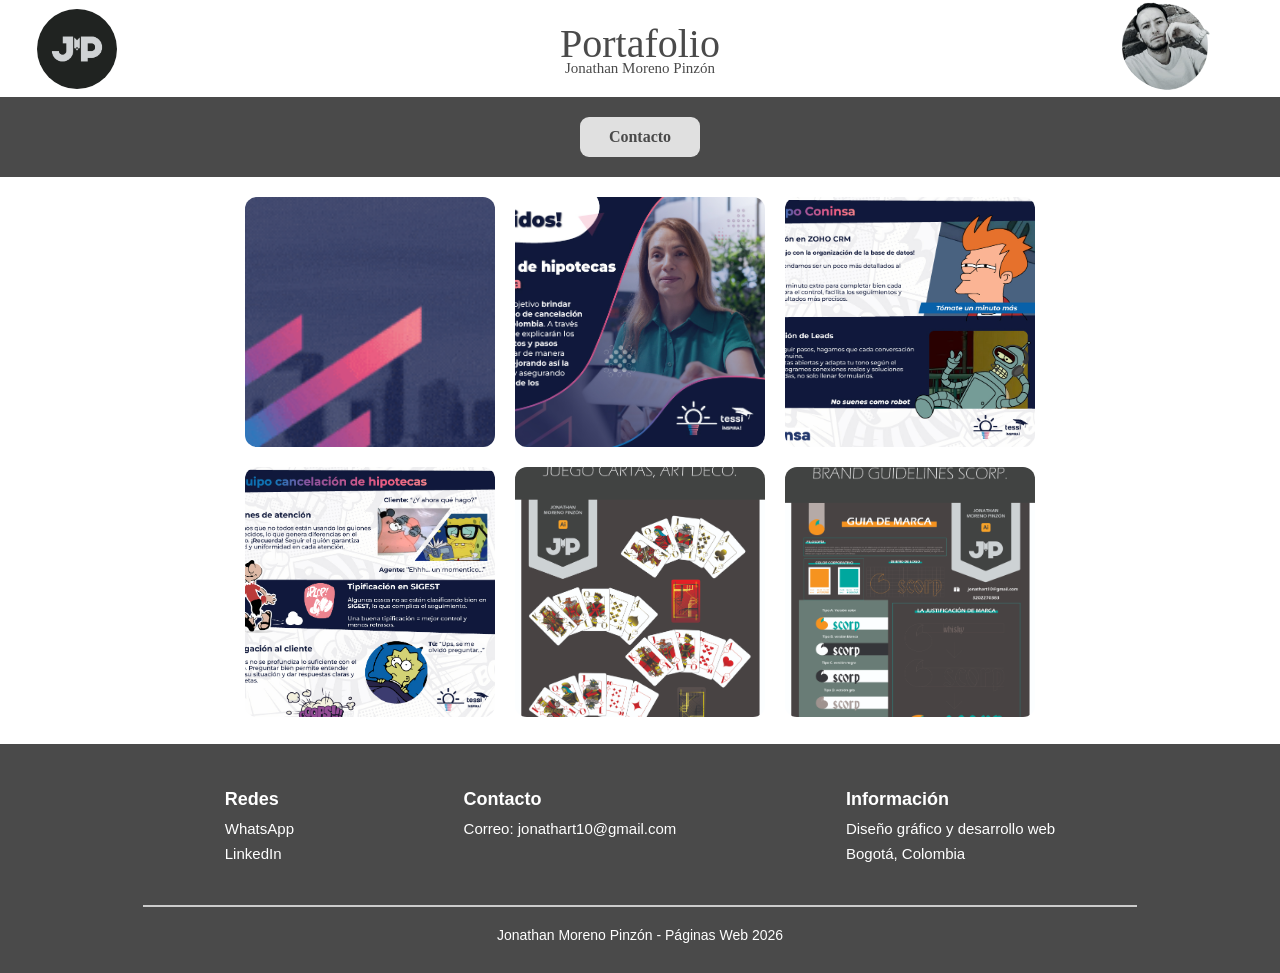
==== Portafolio.html @ 5ef489ae "Add files via upload" ====
<!DOCTYPE html>
<html lang="es">
<head>
    <meta charset="UTF-8">
    <meta name="viewport" content="width=device-width, initial-scale=1.0">
    <title>Portafolio - Jonathan Moreno</title>

    <link href="css/portafolio.css" rel="stylesheet">
</head>

<body id="inicio">

<header>
    <div class="caja_titulo">

        <a href="index.html" class="jmp"></a>
        <a href="#" class="jmp2"></a>

        <div class="textos">
            <h1 class="tl1">Portafolio</h1>
            <h2 class="tl2">Jonathan Moreno Pinzón</h2>
        </div>
    </div>

    <nav>
        <ul class="menu1">
            <li class="btnm1"><a href="contacto.html">Contacto</a></li>
        </ul>
    </nav>
</header>

<main>

    <section>
    <a href="#desc_t1"><div class="t_pq t1"></div></a>
    <a href="#desc_t2"><div class="t_pq t2"></div></a>
    <a href="#desc_t3"><div class="t_pq t3"></div></a>

    <a href="#desc_t4"><div class="t_pq t4"></div></a>
    <a href="#desc_t5"><div class="t_pq t5"></div></a>
    <a href="#desc_t6"><div class="t_pq t6"></div></a>
</section>

    <section class="descripciones" id="desc_t1">
        <div class="t_gr t1"></div>
        <article class="tx_desc">
            
            <h3 class="t_desc">Banner</h3>
            <p class="t_p_desc">
                Enfocado en promocionar servicios corporativos, con un estilo moderno y creativo 
                que busca atraer clientes a través de redes sociales y medios digitales.
            </p>
            <a href="#inicio">Cerrar</a>
        </article>
    </section>

    <section class="descripciones" id="desc_t2">
        
        <div class="t_gr t2"></div>
        <article class="tx_desc">
            <h3 class="t_desc">Nombre del proyecto</h3>
            <p class="t_p_desc">
                Descripción del trabajo realizado, explicando el objetivo, el estilo visual 
                y el tipo de cliente al que va dirigido.
            </p>
            <a href="#inicio">Cerrar</a>
        </article>
    </section>

    <section class="descripciones" id="desc_t3">
        
    <div class="t_gr"></div>
    <article class="tx_desc">
        <h3 class="t_desc">Equipo Coninsa</h3>
        <p class="t_p_desc">
            Pieza gráfica enfocada en comunicación corporativa interna, resaltando el trabajo en equipo y la identidad de la empresa.
        </p>
        <a href="#inicio">Cerrar</a>
    </article>
</section>

<section class="descripciones" id="desc_t4">
    <div class="t_gr"></div>
    <article class="tx_desc">
        <h3 class="t_desc">Pieza tipo meme</h3>
        <p class="t_p_desc">
            Diseño gráfico con enfoque creativo y humorístico, utilizado para generar interacción en redes sociales.
        </p>
        <a href="#inicio">Cerrar</a>
    </article>
</section>

<section class="descripciones" id="desc_t5">
    <div class="t_gr"></div>
    <article class="tx_desc">
        <h3 class="t_desc">Cartas Art Deco</h3>
        <p class="t_p_desc">
            Proyecto de ilustración inspirado en el estilo Art Deco, destacando formas geométricas y estética elegante.
        </p>
        <a href="#inicio">Cerrar</a>
    </article>
</section>

<section class="descripciones" id="desc_t6">
    <div class="t_gr"></div>
    <article class="tx_desc">
        <h3 class="t_desc">Brand Guideline</h3>
        <p class="t_p_desc">
            Desarrollo de manual de marca con lineamientos visuales para garantizar coherencia en la identidad corporativa.
        </p>
        <a href="#inicio">Cerrar</a>
    </article>
</section>
</main>

<footer class="footer">

    <div class="footer-contenido">

        <div class="footer-bloque">
            <h3 class="footer-titulo">Redes</h3>
            <ul>
                <li><a href="https://wa.me/573202270383" target="_blank">WhatsApp</a></li>
                <li><a href="https://www.linkedin.com/in/jonathan-moreno-196361381/" target="_blank">LinkedIn</a></li>
            </ul>
        </div>

        <div class="footer-bloque">
            <h3 class="footer-titulo">Contacto</h3>
            <ul>
                <li>Correo: jonathart10@gmail.com</li>
            </ul>
        </div>

        <div class="footer-bloque">
            <h3 class="footer-titulo">Información</h3>
            <ul>
                <li>Diseño gráfico y desarrollo web</li>
                <li>Bogotá, Colombia</li>
            </ul>
        </div>

    </div>

    <hr>

    <p class="footer-copy">
        Jonathan Moreno Pinzón - Páginas Web 2026
    </p>

</footer>

</body>
</html>
---- css/portafolio.css ----
*{
    margin: 0;
    padding: 0;
    list-style: none;
    text-decoration: none;
}
.jmp{
    background-color: rgb(74, 
74, 74);
    width: 80px;
    height: 80px;
    background-image: url(../Media/isologo\ jmp.png);
    background-size: 100%;
    background-repeat: no-repeat;
    background-position: center;
    margin: 17px;
    border-radius: 50%;
    transition: 0.5s;
    position: absolute;
    left: 20px;
  
}
.jmp:hover{

    background-size: 70%;
    border-radius: 50%;
}
.jmp2{
    background-color: rgb
(74, 74, 74);
width: 100px;
height: 100px;
 background-image: url(../Media/j.png);
background-size: 100%;
background-repeat: 
no-repeat;
background-position: 
revert-layer;
margin-top: -17px;
border-radius: 50%;
transition: 0.5s;
position: absolute;
right: 60px;
}


.jmp2:hover{
    background-size: 160%;
    border-radius: 50%;
}
.textos{
    text-align: center;
}
.caja_titulo{
        display: flex;
   justify-content: center;
   align-items: center;
   position: relative;
   width: 100%;
   background-color: #ffffff;
   padding-bottom: 12px;
   padding-top: 12px;
   padding: 20px 0;
}
{
// <weight>: Use a value from 
200 to 1000
// <uniquifier>: Use a unique 
and descriptive class name


.nunito-<uniquifier> 
  font-family: "Nunito", 
sans-serif;
  font-optical-sizing: auto;
  font-weight: <weight>;
  font-style: normal;
}
.tl1{
     color: rgb(74, 74, 74);
 text-align: center;
 margin: 0;
 font-size: 40px;
 font-family: "Nunito";
 font-weight: 200;
   

}
.tl2{
        color: rgb(74, 74, 74);
 text-align:center;
 margin: 0;
 font-size: 15px;
 font-family: "Nunito";
 font-weight: 200;
 margin-top: -7px;


}
.tl3{
    font-family: "Nunito";
        color: rgb(205, 205, 205);
    text-align: center;
    margin: 0;
    font-size: 10px;
    font-family: "Nunito";
    font-weight: 200;
}
section{
    display: grid;
    grid-template-columns: repeat(3, 250px);
    gap: 20px;
    justify-content: center;
    margin-top: 20px;
}
.menu1{
    display: flex;
justify-content: center;
background-color: rgb(74, 74, 
74);
padding: 10px 0;
width: 100%;
}
.btnm1{
  background: #e0e0e0;
    width: 120px;
    height: 40px;
    border-radius: 9px;
    margin: 10px;
    text-align: center;
    line-height: 40px;
    color: rgb(74, 74, 74);
    font-family: "Nunito";
    font-weight: 600;
    cursor: pointer;
    transition: 0.3s;

}
.btnm1 a{
display: block;
    width: 100%;
    height: 100%;
    color: rgb(74, 74, 74);
}
.btnm1:hover{
    box-shadow: inset 10px 10px 
    30px #bcbcbc,inset -10px 
    -10px 30px#ffffff;
}
.t_pq{
    width: 250px;
    height: 250px;
    background-color: #8cc63f;
    background-size: cover;
    background-position: center;
    border-radius: 12px;
    overflow: hidden;
    position: relative;
    cursor: pointer;
    transition: 0.3s;
}
.t_pq:hover{
    transform: scale(1.05);
}
.t_pq::after{
    content: "Ver proyecto";
    position: absolute;
    bottom: 0;
    left: 0;
    width: 100%;
    padding: 10px;
    background: rgba(0,0,0,0.6);
    color: white;
    font-family: "Nunito", sans-serif;
    font-size: 14px;
    text-align: center;
    opacity: 0;
    transition: 0.3s;
}

.t_pq:hover::after{
    opacity: 1;
}
.t1{
    background-image: url(../Media/banner\ Tessi\ linkedin\ 2.gif);
    background-repeat: no-repeat;
    background-position: left;
}
.t2{
    background-image: url(../Media/Cancelación-de-hipotecas-Bancolombia-Bienvenidos.jpg);
    background-repeat:no-repeat;
    background-position: right;
}
.t3{
     background-image: url(../Media/Equipo-coninsa.jpg);
    background-repeat:no-repeat;
    background-position: right;
}
.t4{
    background-image: url(../Media/Equipo-cancelación-de-hipotecas-tipo-meme.jpg);
    background-repeat: no-repeat;
    background-position: right;
}
.t5{
    background-image: url(../Media/cartas\ art\ deco.jpg);
    background-repeat: 
    no-repeat;
    background-position: 
    cover;
}
.t6{
    background-image: url(../Media/brand\ guideline\ scorp.jpg);
    background-repeat: 
    no-repeat;
    background-position: 
    cover;
}
.descripciones{
    width: 100%;
    display: none;
    flex-wrap: wrap;
    background-color: rgb(207, 210, 212);
    position: fixed;
    left: 0;
    top: 0;
    height: 100vh;
    justify-content: center;
    align-items: center;
}
#desc_t1:target{
    display: flex;
}
#desc_t1 .t_gr{
    background-image: url(../Media/banner\ Tessi\ linkedin\ 2.gif);
}

#desc_t2 .t_gr{
    background-image: url(../Media/Cancelación-de-hipotecas-Bancolombia-Bienvenidos.jpg);
}

#desc_t3 .t_gr{
    background-image: url(../Media/Equipo-coninsa.jpg)
}

#desc_t4 .t_gr{
    background-image: url(../Media/Equipo-cancelación-de-hipotecas-tipo-meme.jpg);
}

#desc_t5 .t_gr{
    background-image: url(../Media/cartas\ art\ deco.jpg);
}

#desc_t6 .t_gr{
    background-image: url(../Media/brand\ guideline\ scorp.jpg);
}
.t_gr{
    width: 500px;
    height: 500px;
    background-size: contain; 
    background-repeat: no-repeat;
    background-position: center;
    border-radius: 12px;
}

#desc_t1:target,
#desc_t2:target,
#desc_t3:target,
#desc_t4:target,
#desc_t5:target,
#desc_t6:target{
    display: flex;
}
.tx_desc{
    width: 400px;
    padding: 30px;
    background-color: white;
    border-radius: 12px;
    margin-left: 20px;
}
.menu2{
    display: flex;
    flex-wrap: wrap;
    justify-content: space-between;
    margin: auto;
    background-color: rgb(74, 74, 74);
        font-family: "Nunito",
sans-serif;
    padding: 10px 10px;
    font-size: 20px;
    font-weight: 300;
    color: #ffffff;
}
.t_desc{
    font-family: "Nonito",
    sans-serif;
    font-size: 20px;
    font-weight: 800;
    color:  rgb(74, 74, 74);
}
.t_p_desc{
     font-family: "Nonito",
 sans-serif;
 font-size: 18px;
 font-weight: 200;
 color:  rgb(74, 74, 74);
 text-align: justify;
}
.btnm2{
   
}
.titulo3 {
    background-color:  rgb(74, 
74, 74);
    color: rgb(74, 74, 74);
font-family: "Nunito", 
sans-serif;
    text-align: center;
    font-size: 10px;
    font-weight: 100;
    color: #ffffff;
    padding-bottom: 7px;
}
.footer{
    background-color: rgb(74, 74, 74);
    color: white;
    padding: 30px 20px;
    font-family: "Nunito", sans-serif;
    margin-top: 27px;
}

.footer-contenido{
    display: flex;
    justify-content: space-around;
    flex-wrap: wrap;
    max-width: 1000px;
    margin: auto;
}

.footer-bloque{
    margin: 15px;
}

.footer-titulo{
    margin-bottom: 10px;
    font-size: 18px;
}

.footer-bloque ul li{
    margin-bottom: 8px;
    font-size: 15px;
}

.footer a{
    color: white;
    transition: 0.3s;
}

.footer a:hover{
    color: #bcbcbc;
}

.footer hr{
    margin: 20px auto;
    width: 80%;
    border: 0.5px solid #ccc;
}

.footer-copy{
    text-align: center;
    font-size: 14px;
}
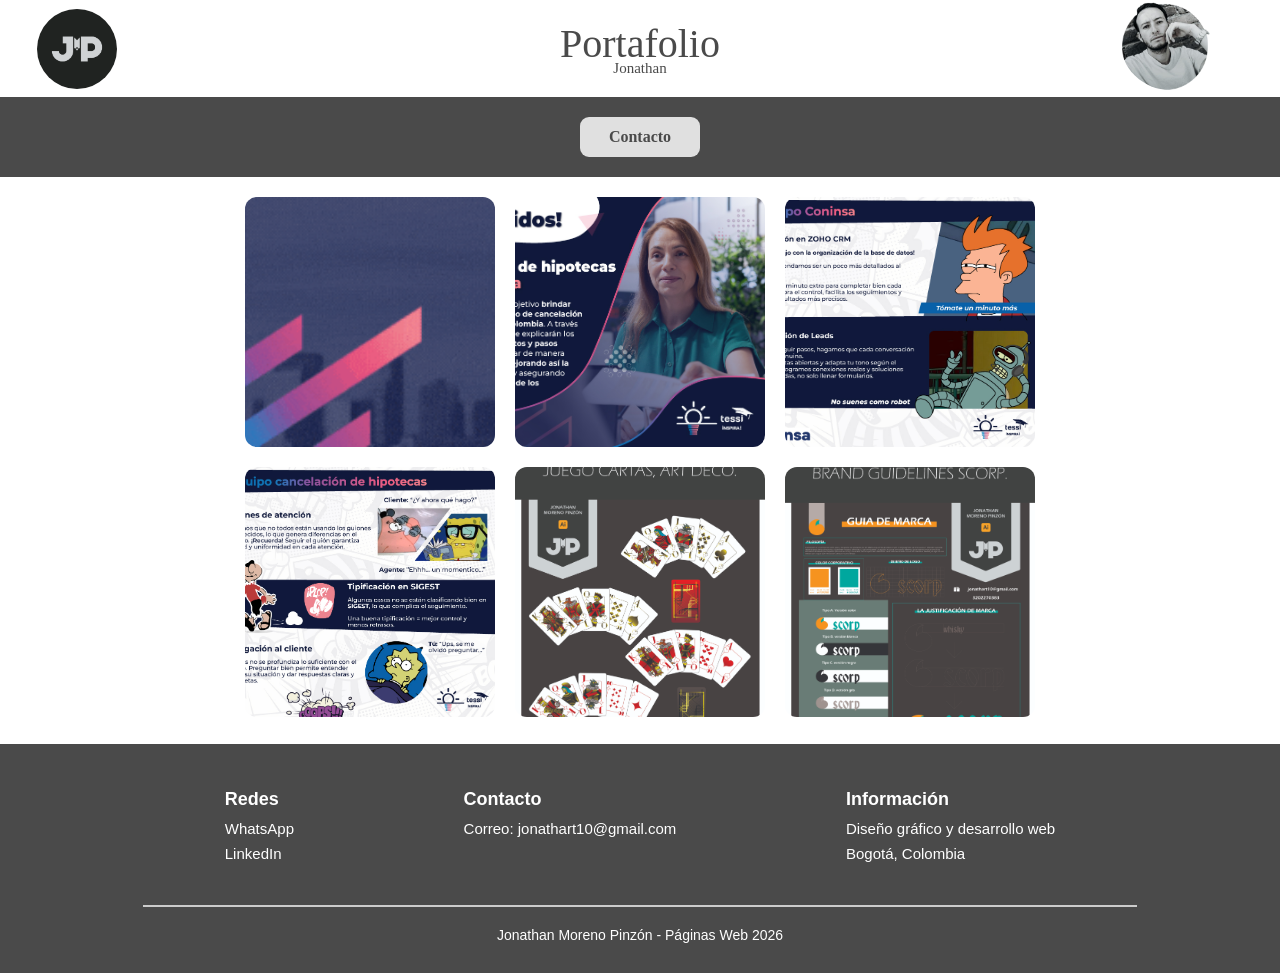
==== commit 5f25ce08: "Update Portafolio.html" ====
--- a/Portafolio.html
+++ b/Portafolio.html
@@ -18,7 +18,7 @@
 
         <div class="textos">
             <h1 class="tl1">Portafolio</h1>
-            <h2 class="tl2">Jonathan Moreno Pinzón</h2>
+            <h2 class="tl2">Jonathan </h2>
         </div>
     </div>
 
@@ -151,4 +151,4 @@
 </footer>
 
 </body>
-</html>+</html>
--- a/css/portafolio.css
+++ b/css/portafolio.css
@@ -62,20 +62,7 @@
    padding-top: 12px;
    padding: 20px 0;
 }
-{
-// <weight>: Use a value from 
-200 to 1000
-// <uniquifier>: Use a unique 
-and descriptive class name
-
-
-.nunito-<uniquifier> 
-  font-family: "Nunito", 
-sans-serif;
-  font-optical-sizing: auto;
-  font-weight: <weight>;
-  font-style: normal;
-}
+
 .tl1{
      color: rgb(74, 74, 74);
  text-align: center;
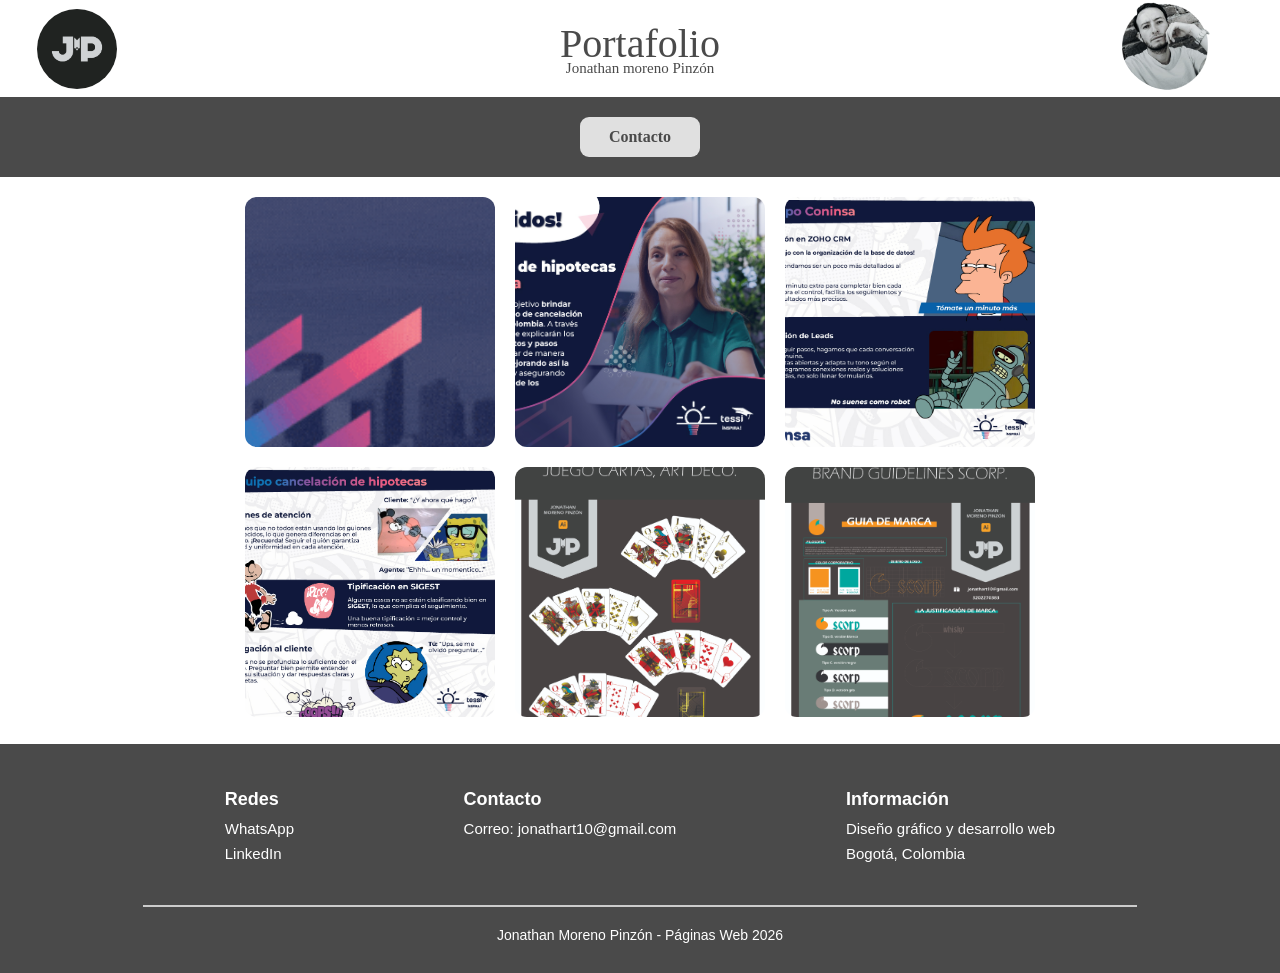
==== commit b0a05701: "Update Portafolio.html" ====
--- a/Portafolio.html
+++ b/Portafolio.html
@@ -1,4 +1,4 @@
-<!DOCTYPE html>
+
 <html lang="es">
 <head>
     <meta charset="UTF-8">
@@ -18,7 +18,7 @@
 
         <div class="textos">
             <h1 class="tl1">Portafolio</h1>
-            <h2 class="tl2">Jonathan </h2>
+            <h2 class="tl2">Jonathan moreno Pinzón </h2>
         </div>
     </div>
 
